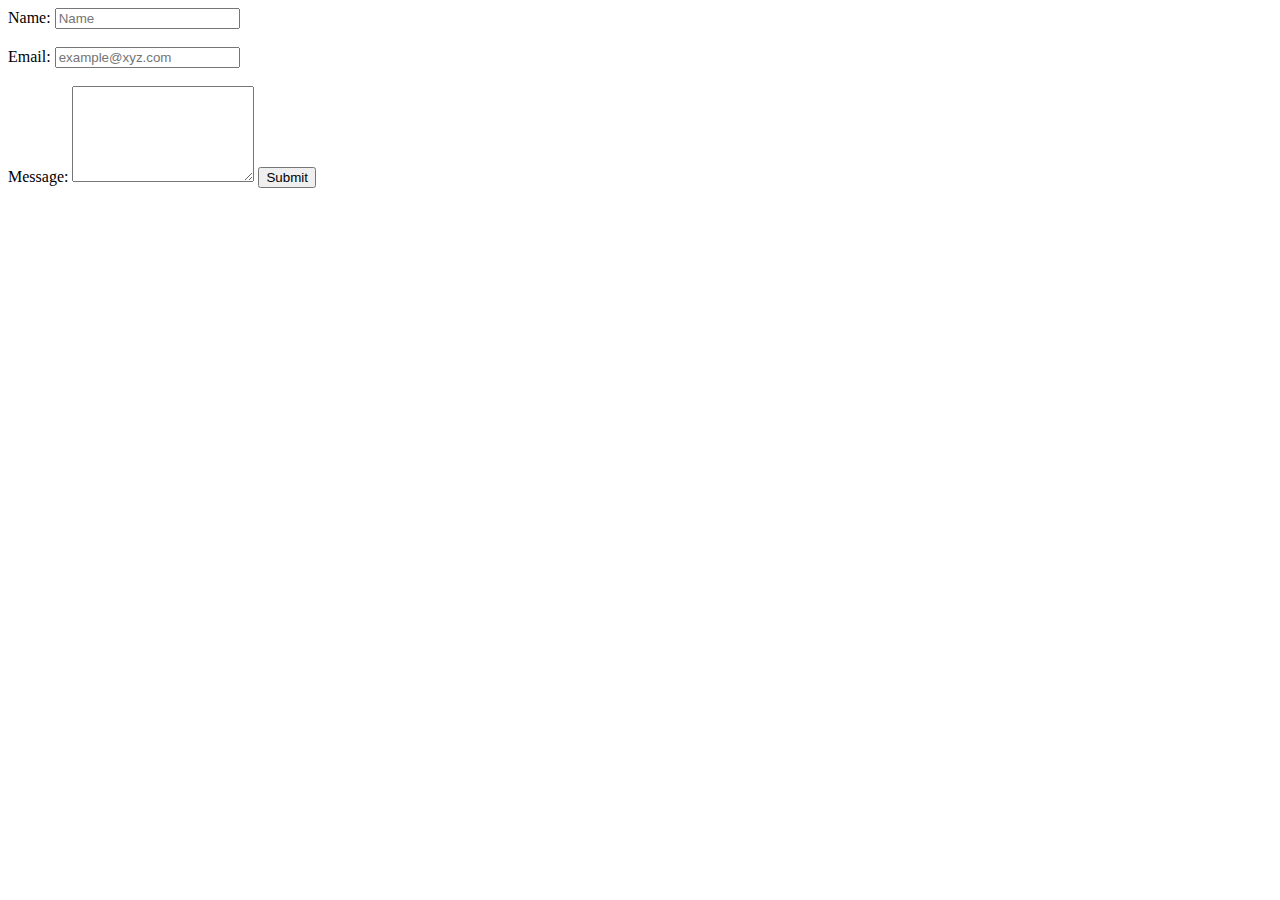
==== contact.html @ eb954735 "commit1" ====
<!DOCTYPE html>
<html lang="en">
<head>
    <meta charset="UTF-8">
    <meta name="viewport" content="width=device-width, initial-scale=1.0">
    <link href="styles.css" rel="stylesheet">
    <title>Contact me</title>
</head>
<body>
    <div>
        <form>
            <label>Name: </label>
            <input type="Name" placeholder="Name" required>
            <br>
            <br>
            <label>Email:</label>
            <input type="email" placeholder="example@xyz.com" required>
            <br>
            <br>
            <label>Message: </label>
            <textarea name="feedback" id="101" aria-placeholder="feedback" rows="6" required></textarea>
            <input type="submit" name="Send">

        </form>
    </div>
</body>
</html>
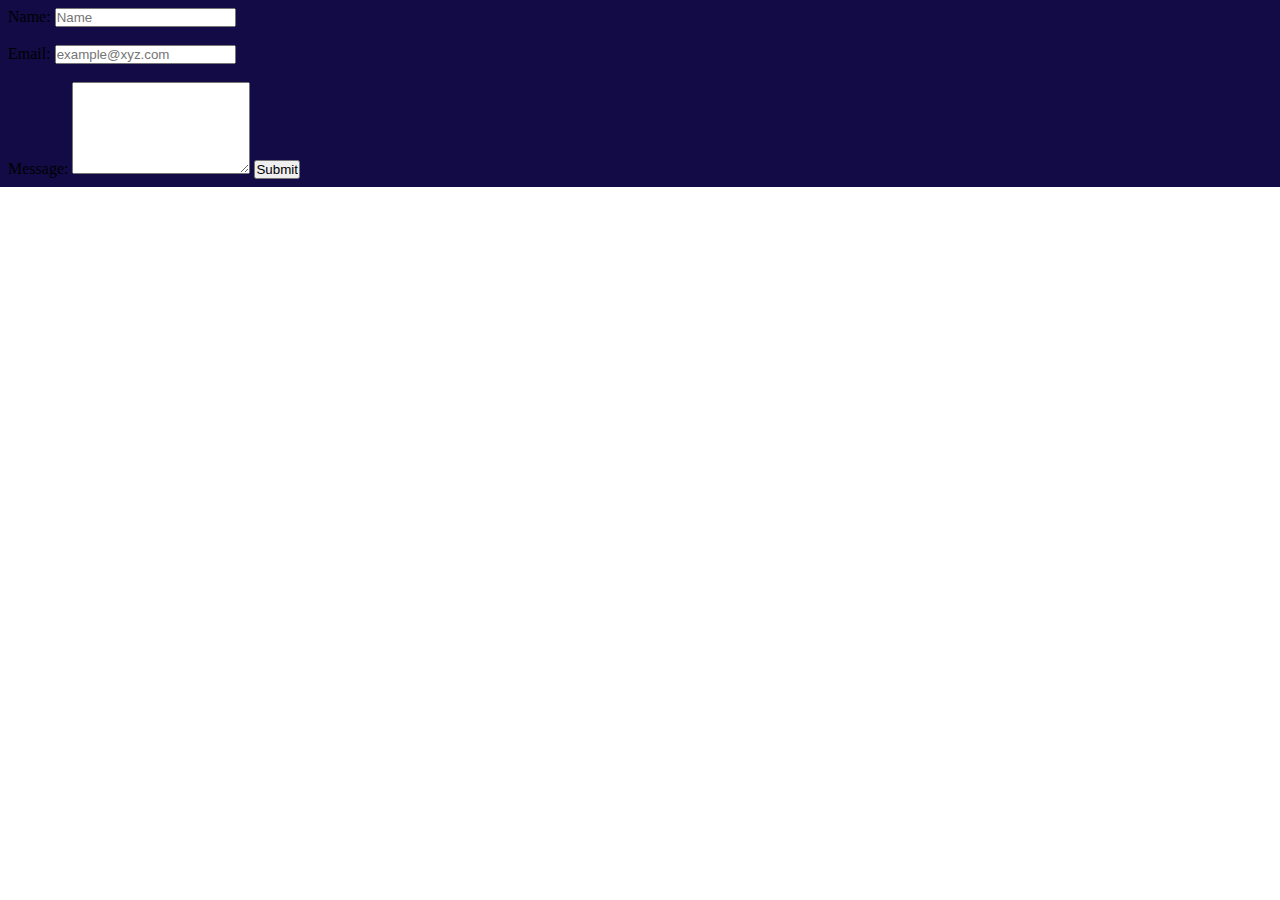
==== commit 4aaed6fe: "update" ====
--- a/contact.html
+++ b/contact.html
@@ -7,7 +7,7 @@
     <title>Contact me</title>
 </head>
 <body>
-    <div>
+    <div class="container">
         <form>
             <label>Name: </label>
             <input type="Name" placeholder="Name" required>
--- a/styles.css
+++ b/styles.css
@@ -0,0 +1,67 @@
+.mono{
+    font-family: "Share Tech Mono", serif;
+    font-weight: 400;
+    font-style: normal;
+  }
+  .share-tech-regular {
+    font-family: "Share Tech", serif;
+    font-weight: 400;
+    font-style: normal;
+    font-size: x-large;
+  }
+*{
+    margin:0;
+    padding: 0;
+    box-sizing: border-box;
+}  
+html,body{
+    height:100%;
+    width: 100%;
+}
+.doto{
+    font-family: "Doto", sans-serif;
+    font-optical-sizing: auto;
+    font-weight: 900;
+    font-style: normal;
+    font-variation-settings:
+      "ROND" 0;
+      font-size: 80px;
+    padding: 20px;
+    color:rgb(234, 240, 65);
+  }
+  .navi {
+    display: flex;
+    justify-content: center; 
+    gap: 30px; 
+    padding: 10px 5px;
+    background-color: #232a81; 
+}
+
+.navi a {
+    text-decoration: none;
+    color: whitesmoke;
+}
+.navi a p {
+    margin: 0;
+    font-size: 20px;
+}
+
+.navi a:hover p {
+    color: #c2f616;
+    transition: color 0.3s ease;
+}
+.container{
+    display: flex;
+    justify-content: left;
+    padding: 8px;
+    background-color: #120b46;
+}
+.image{
+    margin:0;
+    padding:8px;
+    position: relative;
+    bottom:1px;
+    background-color: rgb(255, 255, 10);
+    border-radius: 150px;
+    
+}
